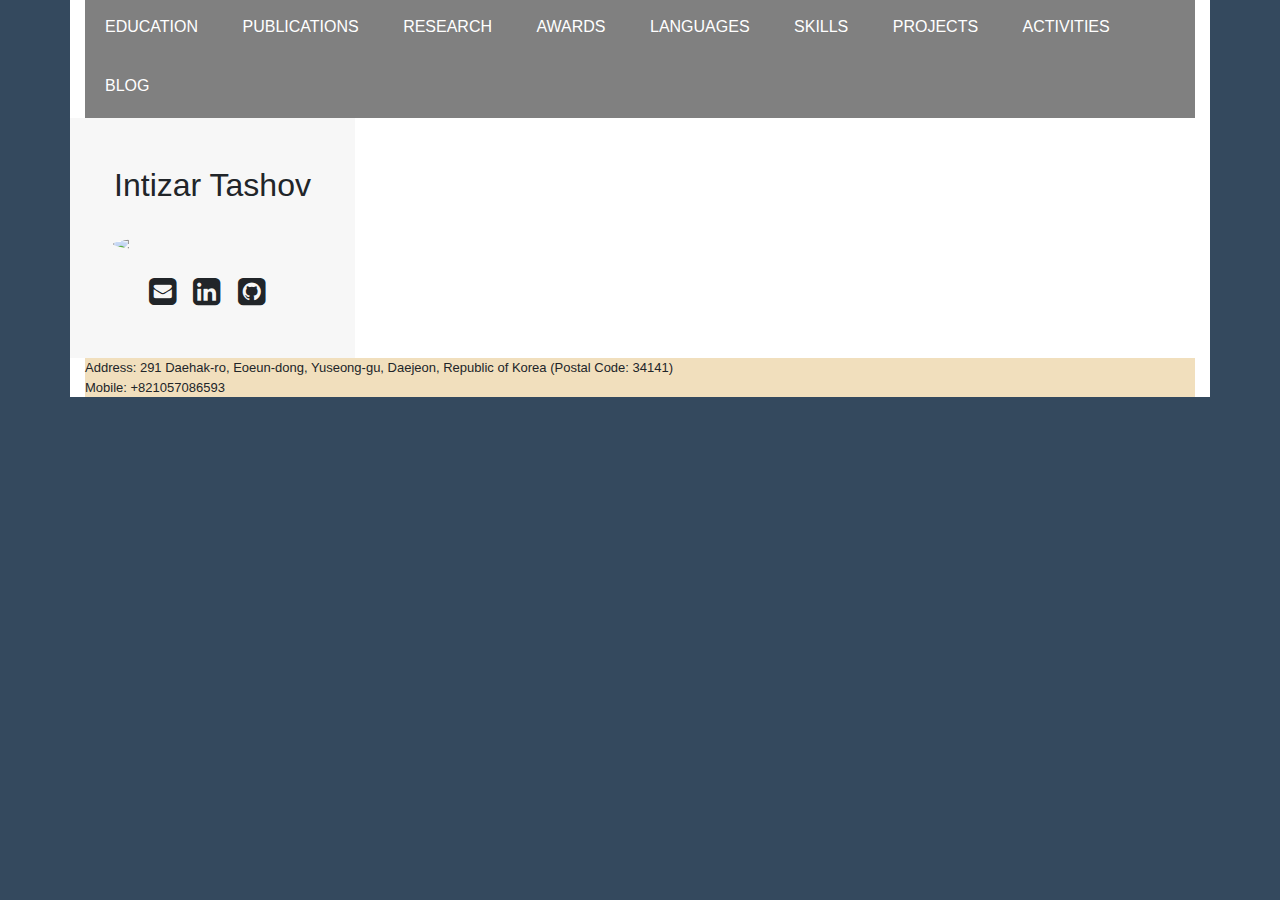
==== index.html @ 8e229f8d "initial commit" ====
<!doctype html>
<html lang="en">
<head>
  <meta charset="utf-8">
  <meta name="viewport" content="width=device-width, initial-scale=1, shrink-to-fit=no">
  <meta http-equiv="x-ua-compatible" content="ie=edge">
  <title>Intizar Tashov | Curriculum Vitae</title>
  <link rel="stylesheet" href="https://maxcdn.bootstrapcdn.com/bootstrap/4.0.0/css/bootstrap.min.css" integrity="sha384-Gn5384xqQ1aoWXA+058RXPxPg6fy4IWvTNh0E263XmFcJlSAwiGgFAW/dAiS6JXm" crossorigin="anonymous">
  <link href="https://maxcdn.bootstrapcdn.com/font-awesome/4.7.0/css/font-awesome.min.css" rel="stylesheet" integrity="sha384-wvfXpqpZZVQGK6TAh5PVlGOfQNHSoD2xbE+QkPxCAFlNEevoEH3Sl0sibVcOQVnN" crossorigin="anonymous">
  <link href="https://fonts.googleapis.com/css?family=Dosis" rel="stylesheet">
   <link rel="stylesheet" href="styles.css">
</head>

<body>
  
  <div class="container">
    <div class='details'>
      <a href='details/education/education.html'>EDUCATION</a>
      <a href='details/publications.html'>PUBLICATIONS</a>
      <a href='details/research.html'>RESEARCH</a>
      <a href='details/awards.html'>AWARDS</a>
      <a href='details/languages.html'>LANGUAGES</a>
      <a href='details/skills.html'>SKILLS</a>
      <a href='details/projects.html'>PROJECTS</a>
      <a href='details/activities.html'>ACTIVITIES</a>
      <a href='details/blog.html'>BLOG</a>
    </div>
    <div class="row">
      <div class="col-md-3 bg-offWhite pt-5 justify-content-center">
        <a href='../index.html'><h2 id='name'>Intizar Tashov</h2></a>
        <br>
        <img class="rounded-circle mx-auto" src="https://drive.google.com/uc?export=view&id=1hXphx5o-jX67jYXd6SZ8foJ_9fHog8Rg" width="200"/>
        <br>
        <div class='contact'>
          <a href="mailto:intizar.tashov@kaist.ac.kr"><i class="fa fa-2x fa-envelope-square" aria-hidden="true"></i></a>
          <a href="https://www.linkedin.com/in/intizar-tashov-a657a2172/"><i class="fa fa-2x fa-linkedin-square ml-2 mr-2" aria-hidden="true"></i></a>
          <a href="https://github.com/Intizar-T"><i class="fa fa-2x fa-github-square" aria-hidden="true"></i></a>      
        </div>
      </div>
    </div>
    
    <div class="row">
      <div class="col-md-3 bg-offWhite pb-2 px-4"> </div>
      
      <div class="col-md-9 pb-5 px-4">
        
      </div>
    </div>
    <div class="row"></div>
  
</body>
<footer>
  Address: 291 Daehak-ro, Eoeun-dong, Yuseong-gu, Daejeon, Republic of Korea (Postal Code: 34141)
  <br>
  Mobile: +821057086593
</footer>
</html>
---- styles.css ----
body {
  background-color:#34495e;
}

.container {
  background-color: white;
}

.bg-offWhite {
  background-color:#f7f7f7;
}

@media (max-width: 767px) {
  .bg-offWhite {
  background-color:white;
  }
}

.accent {
  color: #e45900;
}

a, a:link, a:visited {
  text-decoration: none;
  color: #212529;
}

a:hover {
  color: #e45900;
}

.font-special {
  font-family: 'Dosis', sans-serif;
}

img.mx-auto {
  display: block;
}



#name{
  text-align: center;
}

footer{
  font-size: small;
  background-color: rgb(241, 223, 189);
}

.details{
  background-color: grey;
}

div.details a{
  padding-left: 20px;
  padding-right: 20px;
  padding-top: 15px;
  padding-bottom: 20px;
  text-align: center;
  text-decoration: none;
  display: inline-block;
}

/* unvisited link */
div.details a:link {
  color: white;
}

/* visited link */
div.details a:visited {
  color: white;
}

/* mouse over link */
div.details a:hover {
  color: orange;
}

.contact{
  margin: auto;
  width: 50%;
}

.contact a{
  margin-right: 5px;
}
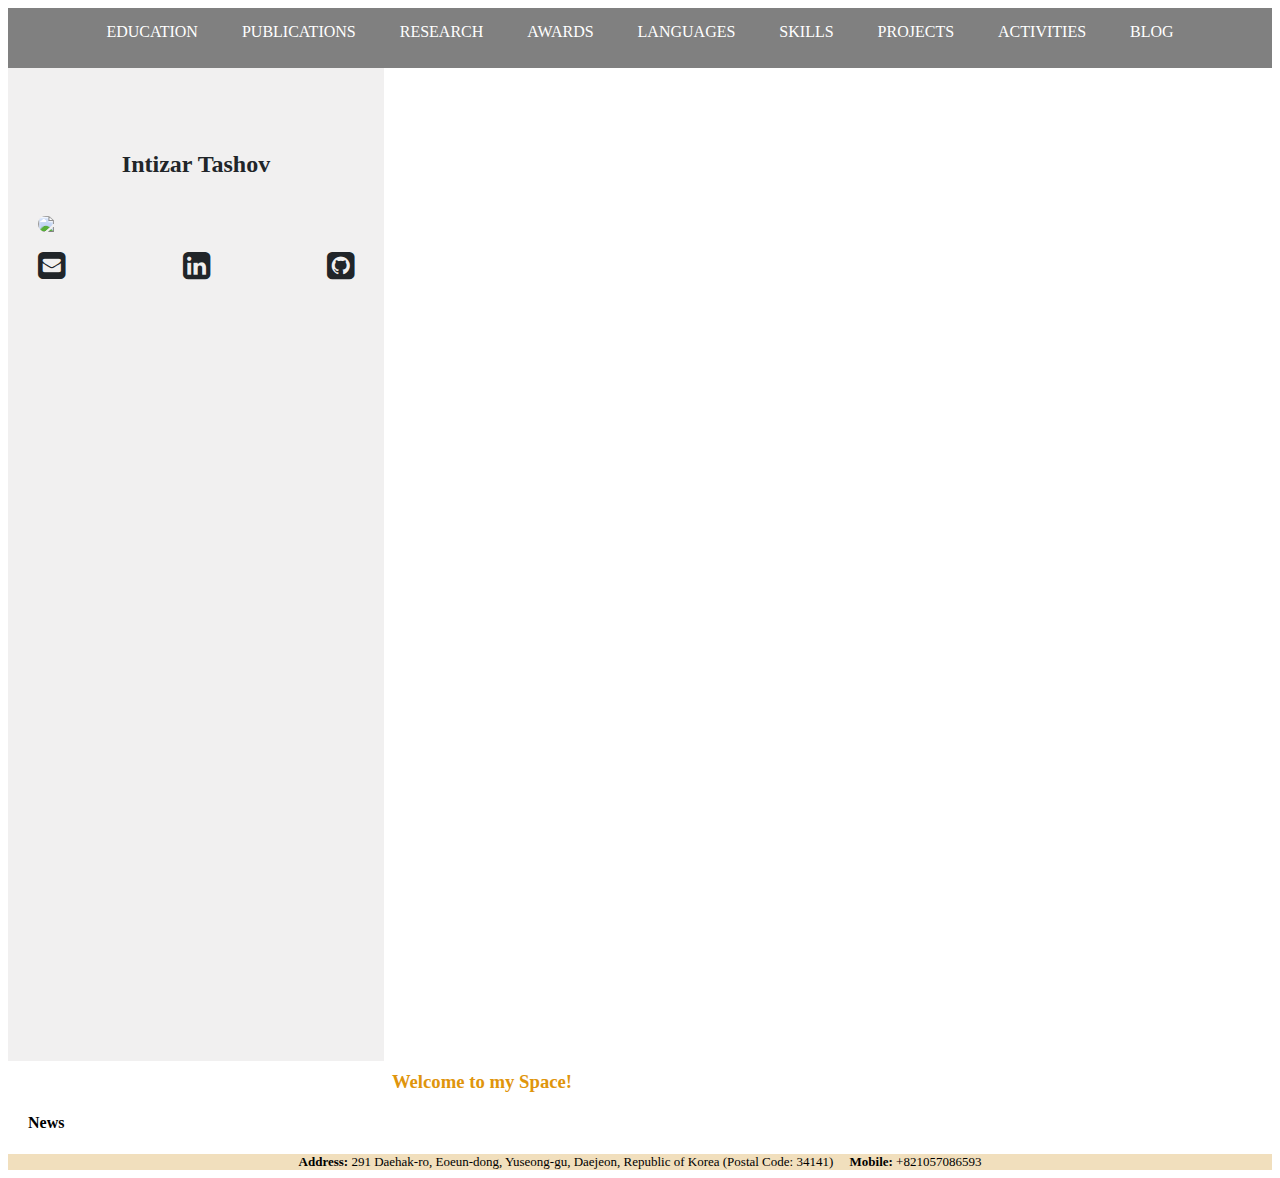
==== commit a34d80d6: "Education completed and the main page style changed" ====
--- a/index.html
+++ b/index.html
@@ -5,15 +5,19 @@
   <meta name="viewport" content="width=device-width, initial-scale=1, shrink-to-fit=no">
   <meta http-equiv="x-ua-compatible" content="ie=edge">
   <title>Intizar Tashov | Curriculum Vitae</title>
-  <link rel="stylesheet" href="https://maxcdn.bootstrapcdn.com/bootstrap/4.0.0/css/bootstrap.min.css" integrity="sha384-Gn5384xqQ1aoWXA+058RXPxPg6fy4IWvTNh0E263XmFcJlSAwiGgFAW/dAiS6JXm" crossorigin="anonymous">
   <link href="https://maxcdn.bootstrapcdn.com/font-awesome/4.7.0/css/font-awesome.min.css" rel="stylesheet" integrity="sha384-wvfXpqpZZVQGK6TAh5PVlGOfQNHSoD2xbE+QkPxCAFlNEevoEH3Sl0sibVcOQVnN" crossorigin="anonymous">
   <link href="https://fonts.googleapis.com/css?family=Dosis" rel="stylesheet">
-   <link rel="stylesheet" href="styles.css">
+  <link rel="stylesheet" href="styles.css">
+
+  <link href="https://cdn.jsdelivr.net/npm/bootstrap@5.0.2/dist/css/bootstrap.min.css" rel="stylesheet" integrity="sha384-EVSTQN3/azprG1Anm3QDgpJLIm9Nao0Yz1ztcQTwFspd3yD65VohhpuuCOmLASjC" crossorigin="anonymous">
+  <script src="https://cdn.jsdelivr.net/npm/bootstrap@5.0.2/dist/js/bootstrap.bundle.min.js" integrity="sha384-MrcW6ZMFYlzcLA8Nl+NtUVF0sA7MsXsP1UyJoMp4YLEuNSfAP+JcXn/tWtIaxVXM" crossorigin="anonymous"></script>
+  <!-- <script src='https://cdnjs.cloudflare.com/ajax/libs/jquery/3.6.0/jquery.js' integrity='sha512-n/4gHW3atM3QqRcbCn6ewmpxcLAHGaDjpEBu4xZd47N0W2oQ+6q7oc3PXstrJYXcbNU1OHdQ1T7pAP+gi5Yu8g==' crossorigin='anonymous'></script> -->
+  <!-- <script src="https://cdn.jsdelivr.net/npm/vega@5"></script> -->
 </head>
 
 <body>
-  
-  <div class="container">
+
+  <div class="main">
     <div class='details'>
       <a href='details/education/education.html'>EDUCATION</a>
       <a href='details/publications.html'>PUBLICATIONS</a>
@@ -25,33 +29,32 @@
       <a href='details/activities.html'>ACTIVITIES</a>
       <a href='details/blog.html'>BLOG</a>
     </div>
-    <div class="row">
-      <div class="col-md-3 bg-offWhite pt-5 justify-content-center">
-        <a href='../index.html'><h2 id='name'>Intizar Tashov</h2></a>
-        <br>
-        <img class="rounded-circle mx-auto" src="https://drive.google.com/uc?export=view&id=1hXphx5o-jX67jYXd6SZ8foJ_9fHog8Rg" width="200"/>
-        <br>
-        <div class='contact'>
-          <a href="mailto:intizar.tashov@kaist.ac.kr"><i class="fa fa-2x fa-envelope-square" aria-hidden="true"></i></a>
-          <a href="https://www.linkedin.com/in/intizar-tashov-a657a2172/"><i class="fa fa-2x fa-linkedin-square ml-2 mr-2" aria-hidden="true"></i></a>
-          <a href="https://github.com/Intizar-T"><i class="fa fa-2x fa-github-square" aria-hidden="true"></i></a>      
-        </div>
-      </div>
-    </div>
-    
-    <div class="row">
-      <div class="col-md-3 bg-offWhite pb-2 px-4"> </div>
-      
-      <div class="col-md-9 pb-5 px-4">
-        
-      </div>
-    </div>
-    <div class="row"></div>
-  
+
+    <div class='info'>
+      <a href='../../index.html'><h2 id='name'>Intizar Tashov</h2></a>
+       <br>
+       <img class="rounded-circle mx-auto" src="https://drive.google.com/uc?export=view&id=1hXphx5o-jX67jYXd6SZ8foJ_9fHog8Rg" width="200"/>
+       <br>
+       <div class='contact'>
+         <a href="mailto:intizar.tashov@kaist.ac.kr"><i class="fa fa-2x fa-envelope-square" aria-hidden="true"></i></a>
+         <a href="https://www.linkedin.com/in/intizar-tashov-a657a2172/"><i class="fa fa-2x fa-linkedin-square ml-2 mr-2" aria-hidden="true"></i></a>
+         <a href="https://github.com/Intizar-T"><i class="fa fa-2x fa-github-square" aria-hidden="true"></i></a>      
+       </div>
+     </div>  
+
+     <div class='right_side'>
+      <h3 class='welcome'><b>Welcome to my Space!</b></h3>
+      <h4 class='news'><b>News</b></h4>
+     </div>
+
+  </div>
 </body>
 <footer>
-  Address: 291 Daehak-ro, Eoeun-dong, Yuseong-gu, Daejeon, Republic of Korea (Postal Code: 34141)
-  <br>
-  Mobile: +821057086593
+  <b> Address:</b> 291 Daehak-ro, Eoeun-dong, Yuseong-gu, Daejeon, Republic of Korea (Postal Code: 34141)
+  &nbsp;
+  &nbsp;
+  
+  <b>Mobile:</b> +821057086593
+  
 </footer>
 </html>--- a/styles.css
+++ b/styles.css
@@ -1,19 +1,8 @@
-body {
-  background-color:#34495e;
-}
-
-.container {
+.main {
   background-color: white;
-}
-
-.bg-offWhite {
-  background-color:#f7f7f7;
-}
-
-@media (max-width: 767px) {
-  .bg-offWhite {
-  background-color:white;
-  }
+  display: flex;
+  flex-wrap: wrap;
+  min-height: 100vh;
 }
 
 .accent {
@@ -37,7 +26,15 @@
   display: block;
 }
 
+img{
+  border-radius: 100px;
+}
 
+.contact{
+  width: 100%;
+  display: flex;
+  justify-content: space-between;
+}
 
 #name{
   text-align: center;
@@ -46,17 +43,25 @@
 footer{
   font-size: small;
   background-color: rgb(241, 223, 189);
+  width: 100%;
+  right: 0;
+  bottom:0;
+  left:0;
+  text-align: center;
 }
 
 .details{
   background-color: grey;
+  width: 100%;
+  text-align: center;
+  height: 60px;
 }
 
 div.details a{
   padding-left: 20px;
   padding-right: 20px;
   padding-top: 15px;
-  padding-bottom: 20px;
+  
   text-align: center;
   text-decoration: none;
   display: inline-block;
@@ -77,11 +82,47 @@
   color: orange;
 }
 
-.contact{
-  margin: auto;
-  width: 50%;
+
+.info{
+  background-color: rgb(241, 240, 240);
+  min-height: 100vh;
+  height: 100%;
+  padding: 30px;
+  padding-top: 5%;
+  width: 25%;
 }
 
-.contact a{
-  margin-right: 5px;
-}+.welcome{
+  color: rgb(223, 149, 12);
+  
+  text-align: center;
+  margin-top: 10px;
+}
+
+.news{
+  margin-left: 20px;
+}
+
+.right_side{
+  width: 75%;
+}
+
+@media only screen and (max-width: 760px) {
+  .info{
+    min-height: 50vh;
+    width: 100%;
+    height: 10%;
+  }
+  .contact{
+    margin: auto;
+    width: 50%;
+  }
+  footer{
+    width: 100%;
+  }
+  .right_side{
+    width: 100%;
+  }
+}
+
+/* the screen size is 1280px wide */